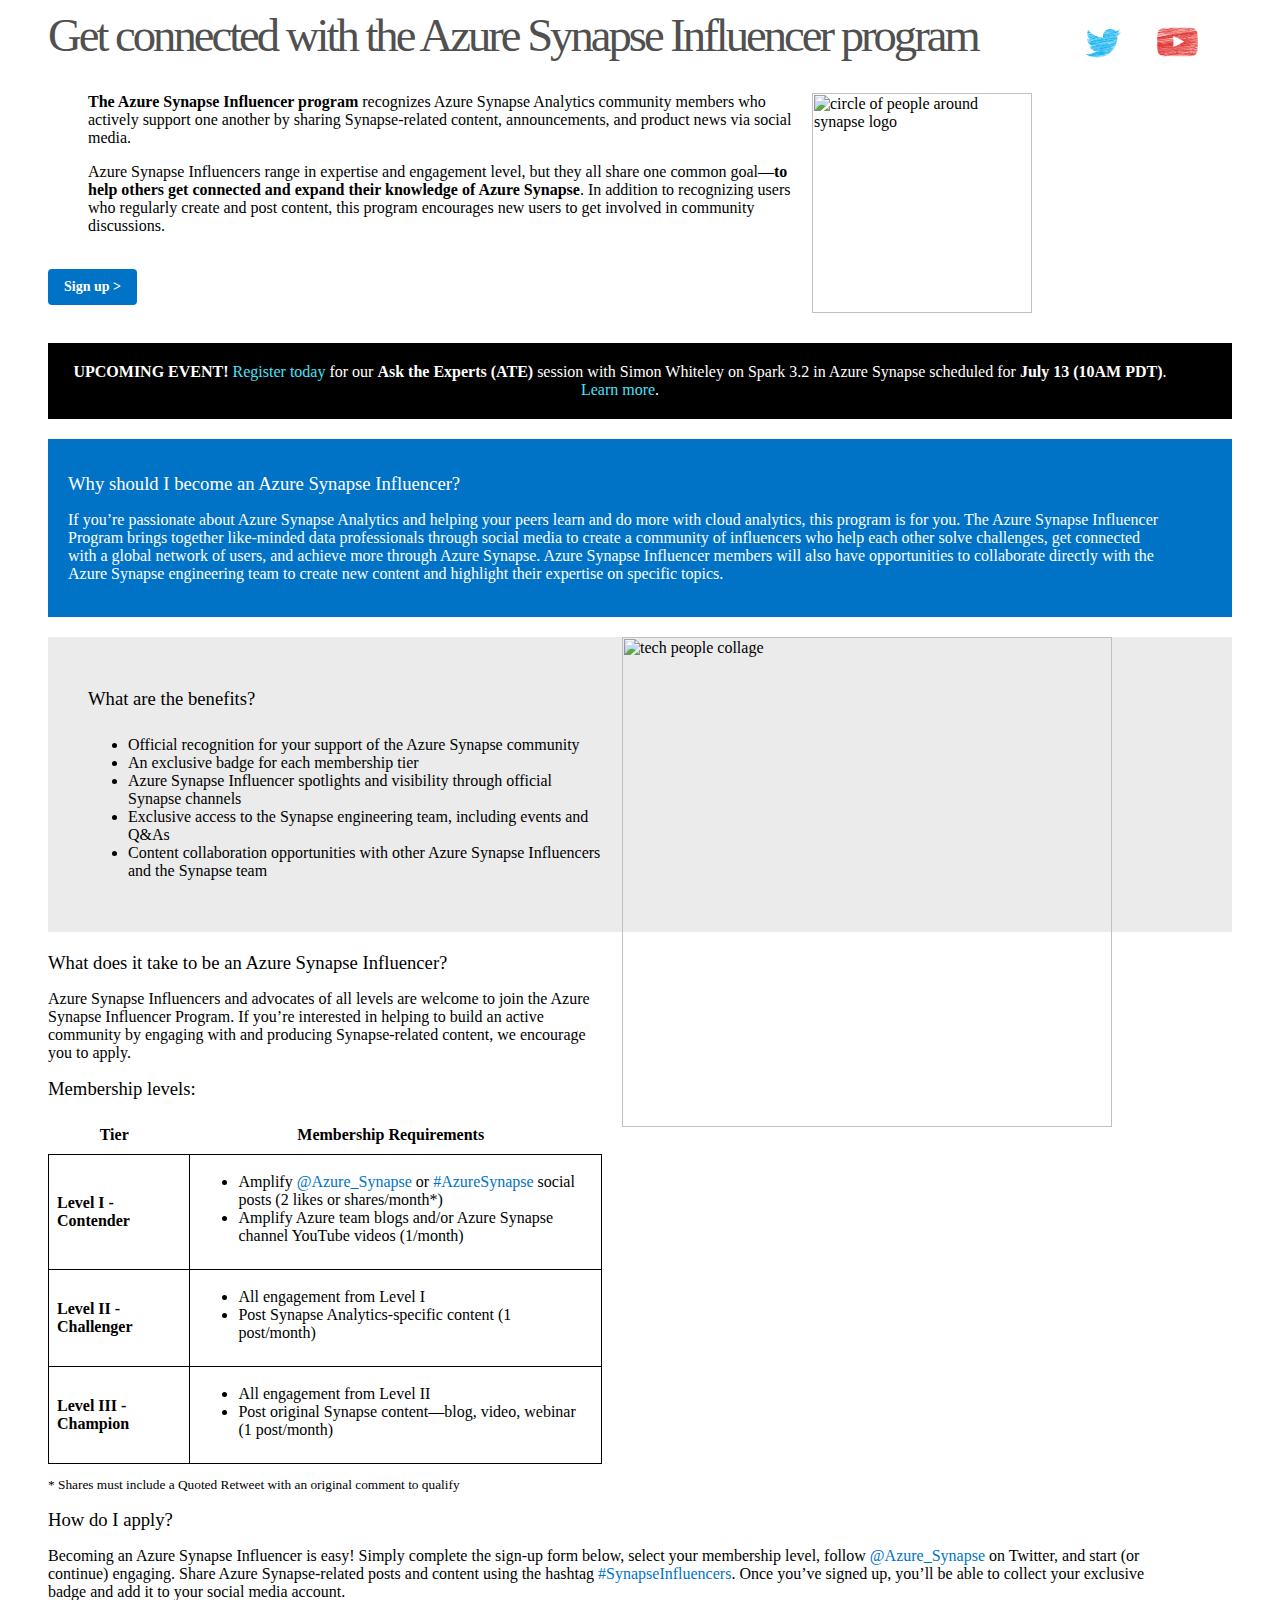
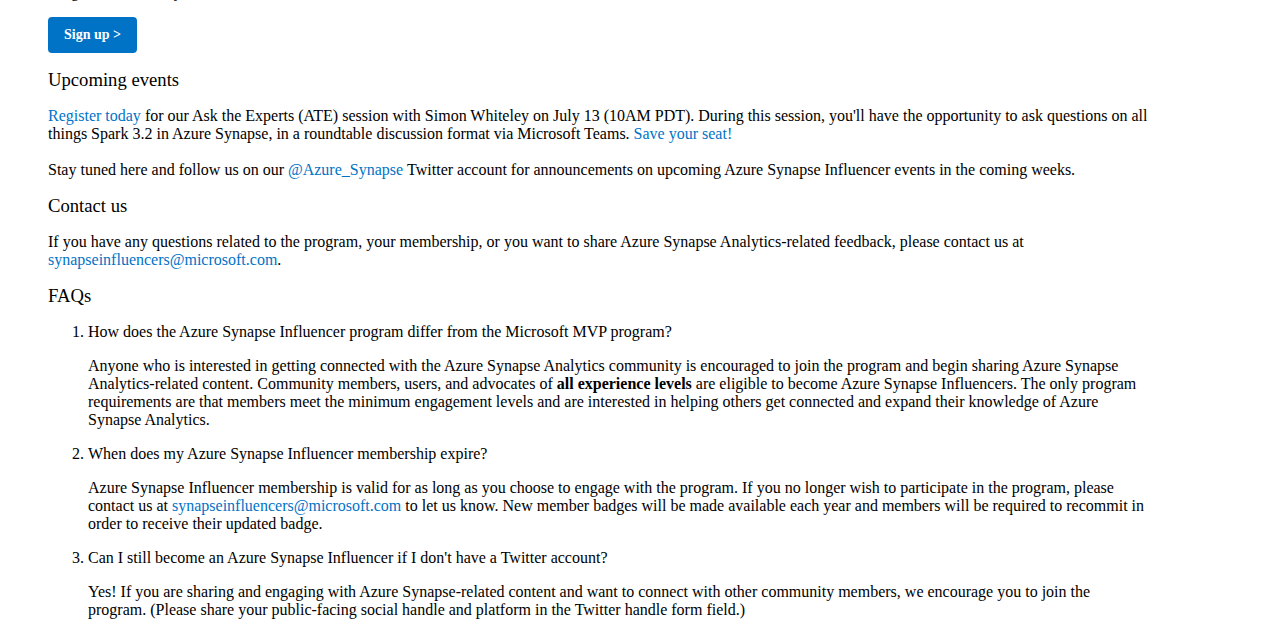
==== influencers/index.html @ 415de8c4 "Update ATE event details" ====
﻿<html>

<head>
	<link rel="stylesheet" href="styles.css">
	
	<title>Azure Synapse Influencer program</title>
	
	<link href="//azurecomcdn.azureedge.net/cvt-07674b1f2919b87972c18d64ae47d472769c7a54f386b9e3f21e0ee411006986/images/icon/favicon.ico" rel="icon" type="image/x-icon" />
</head>

<body>
<div class="social-media-icons"><a href="https://twitter.com/Azure_Synapse" target="_blank"><img src="images/twitter_100x100.png" height="70px" width="70px" alt="Follow @Azure_Synapse on Twitter"/></a> <a href="https://aka.ms/SynapseYouTube" target="_blank"><img src="images/youtube_100x100.png" height="70px" width="70px" alt="Subscribe to Azure Synapse YouTube channel"/></a></div>
<div><h1 text-align:center> Get connected with the Azure Synapse Influencer program</h1></div>

<div>
	<div>
	<div>
	  <div style="float: right"> 
	    <img src="images/people_logo.png" alt="circle of people around synapse logo" width="220"/>
	  </div>
	  <div class="column-p">
	    <p>
          <b>The Azure Synapse Influencer program</b> recognizes Azure Synapse Analytics community members who actively support one another by sharing Synapse-related content, announcements, and product news via social media. 
	    </p>
	    <p>
	      Azure Synapse Influencers range in expertise and engagement level, but they all share one common goal—<b>to help others get connected and expand their knowledge of Azure Synapse</b>. In addition to recognizing users who regularly create and post content, this program encourages new users to get involved in community discussions. 
	    </p>
	  </div>
  </div><br>
  <a href="https://forms.microsoft.com/r/ZJ2yY5MMRJ" class="button white-text" target="_blank">Sign up ></a>
  <br><br>
  <div class="announcement">
	<p>
		<b>UPCOMING EVENT!</b> <a href="https://forms.microsoft.com/r/yFA6fhXGMm" class="announcement-highlight">Register today</a> for our <b>Ask the Experts (ATE)</b> session with Simon Whiteley on Spark 3.2 in Azure Synapse</b> scheduled for <b>July 13 (10AM PDT)</b>. <a href="#events" class="announcement-highlight">Learn more</a>.
	</p></div>
	<div class="blue-section"><br>
	<h2> Why should I become an Azure Synapse Influencer?</h2>
	<p>
	  If you’re passionate about Azure Synapse Analytics and helping your peers learn and do more with cloud analytics, this program is for you. The Azure Synapse Influencer Program brings together like-minded data professionals through social media to create a community of influencers who help each other solve challenges, get connected with a global network of users, and achieve more through Azure Synapse. Azure Synapse Influencer members will also have opportunities to collaborate directly with the Azure Synapse engineering team to create new content and highlight their expertise on specific topics.  
	</p>
	<br>
	</div>
	<div class="gray-section">
	<div style="float: right"> 
	    <img src="images/tech_people.jpg" alt="tech people collage" width="490"/>
	</div>
	<div><br><br>
	  <h2>What are the benefits?</h2>
	  <ul>
	    <li>Official recognition for your support of the Azure Synapse community</li>
	    <li>An exclusive badge for each membership tier</li>
	    <li>Azure Synapse Influencer spotlights and visibility through official Synapse channels</li>
	    <li>Exclusive access to the Synapse engineering team, including events and Q&As</li>
	    <li>Content collaboration opportunities with other Azure Synapse Influencers and the Synapse team </li>
	  </ul>
	  <br><br>
	</div>
	</div>
	<h2>What does it take to be an Azure Synapse Influencer?</h2>
	<p>
	Azure Synapse Influencers and advocates of all levels are welcome to join the Azure Synapse Influencer Program. If you’re interested in helping to build an active community by engaging with and producing Synapse-related content, we encourage you to apply. 
	</p>
	<h2>Membership levels:</h2>
	<table>
	  <tr>
		<th>Tier</th>
		<th>Membership Requirements</th>
	  </tr>
	  <tr>
		<td style="font-weight: 600;">Level I - Contender</td>
		<td><ul>
		  <li>Amplify <a href="https://twitter.com/Azure_Synapse/" target="_blank">@Azure_Synapse </a> or <a href="https://twitter.com/search?q=%23AzureSynapse&src=typed_query&f=live" target="_blank">#AzureSynapse</a> social posts (2 likes or shares/month*)</li>
		  <li>Amplify Azure team blogs and/or Azure Synapse channel YouTube videos (1/month)</li>
		</ul></td>
	  </tr>
	  <tr>
		<td style="font-weight: 600;">Level II - Challenger</td>
		<td><ul>
		  <li>All engagement from Level I</li>
		  <li>Post Synapse Analytics-specific content (1 post/month)</li>
		</ul></td>
	  </tr>
	  <tr>
		<td style="font-weight: 600;">Level III - Champion</td>
		<td><ul>
		  <li>All engagement from Level II</li>
		  <li>Post original Synapse content—blog, video, webinar (1 post/month)</li>
		</ul></td>
	  </tr>
  </table>
  <p class="asterisk">
    * Shares must include a Quoted Retweet with an original comment to qualify 
  </p>
  <h2>How do I apply?</h2>
  <p>
  Becoming an Azure Synapse Influencer is easy! Simply complete the sign-up form below, select your membership level, follow <a href="https://twitter.com/Azure_Synapse/" target="_blank">@Azure_Synapse </a> on Twitter, and start (or continue) engaging. Share Azure Synapse-related posts and content using the hashtag <a href="https://twitter.com/search?q=%23synapseinfluencers&f=live" target="_blank">#SynapseInfluencers</a>. Once you’ve signed up, you’ll be able to collect your exclusive badge and add it to your social media account. 
  </p>

    <p><a href="https://forms.microsoft.com/r/ZJ2yY5MMRJ" class="button white-text" target="_blank">Sign up ></a></p>
<a name="events"></a>
  <h2>Upcoming events</h2>
  <p>
  <a href="https://forms.microsoft.com/r/yFA6fhXGMm" target="_blank">Register today</a> for our Ask the Experts (ATE) session with Simon Whiteley on July 13 (10AM PDT). During this session, you'll have the opportunity to ask questions on all things Spark 3.2 in Azure Synapse, in a roundtable discussion format via Microsoft Teams. <a href="https://forms.microsoft.com/r/yFA6fhXGMm" target="_blank">Save your seat!</a>
  <br><br>Stay tuned here and follow us on our <a href="https://twitter.com/Azure_Synapse/" target="_blank">@Azure_Synapse </a> Twitter account for announcements on upcoming Azure Synapse Influencer events in the coming weeks. 
		</p>

  <h2>Contact us</h2>
  <p>
    If you have any questions related to the program, your membership, or you want to share Azure Synapse Analytics-related feedback, please contact us at <a href="mailto:synapseinfluencers@microsoft.com">synapseinfluencers@microsoft.com</a>.  
  </p>
  
  <h2>FAQs</h2>
  <ol>
    <li>
      <h3>How does the Azure Synapse Influencer program differ from the Microsoft MVP program?</h3>
      Anyone who is interested in getting connected with the Azure Synapse Analytics community is encouraged to join the program and begin sharing Azure Synapse Analytics-related content. Community members, users, and advocates of <b>all experience levels</b> are eligible to become Azure Synapse Influencers. The only program requirements are that members meet the minimum engagement levels and are interested in helping others get connected and expand their knowledge of Azure Synapse Analytics.  
    </li>
    <li>
      <h3>When does my Azure Synapse Influencer membership expire? </h3>
      Azure Synapse Influencer membership is valid for as long as you choose to engage with the program. If you no longer wish to participate in the program, please contact us at <a href="mailto:synapseinfluencers@microsoft.com">synapseinfluencers@microsoft.com</a> to let us know. New member badges will be made available each year and members will be required to recommit in order to receive their updated badge.  
    </li>
    <li>
      <h3>Can I still become an Azure Synapse Influencer if I don't have a Twitter account?</h3>
      Yes! If you are sharing and engaging with Azure Synapse-related content and want to connect with other community members, we encourage you to join the program. (Please share your public-facing social handle and platform in the Twitter handle form field.)
    </li>
    </ol>
</div>
</body>

</html>
---- influencers/styles.css ----
﻿body {
    font-family: "Segoe UI", "Lucida Grande";

}

div {
	padding-left: 20px;
    padding-right: 60px;
}

div.col1 { 
	float: right; 
	
}

div.col2 { 
	float: left; 
}

h1 {
	padding-left: 20px;
    padding-right: 40px;
	font-weight: bold;
    font-family: "Segoe UI Semibold", "Lucida Grande";
    font-weight: normal;
    font-size: 35pt;
    letter-spacing: -3px;
    color: #505050;
}

h2 {
	font-weight: bold;
    font-family: "Segoe UI Semibold", "Lucida Grande";
    font-weight: lighter;
    font-size: 14pt;
}

h3 {
	font-weight: bold;
    font-family: "Segoe UI Semibold", "Lucida Grande";
    font-weight: lighter;
    font-size: 12pt;
}

a {
    font-family: "Segoe UI Semibold", "Lucida Grande";
    text-decoration: none;
    color:rgb(0, 115, 198);
}

a:hover {
    font-family: "Segoe UI Semibold", "Lucida Grande";
    text-decoration: underline;
}

.white-text{
	color: white;
}

.black-text {
	color: black;
}
table {
  border-collapse: collapse;
  vertical-align: middle;
}

th, td {
  padding-top: 10px;
  padding-bottom: 10px;
  padding-left: 30px;
  padding-right: 40px;
}

td {
	border: 1px solid black;
	padding: 8px;
    padding-right: 20px;
}
th {
	vertical-align: middle;
}

th li {
	display: inline-block;
	padding: 10px
}

ul {
    padding-top: 10px;
}

.button {		
	background-color: rgb(0, 115, 198);
    border-radius: 4px;
    color: white important!;
    display: inline-block;
    font-size: 14px;
    font-weight: 600;
    padding: 10px 16px;
}

.gray-section {
	text-align:left;
    background:#ebebeb;
    margin-bottom: 20px;
	/* margin-left: 10px; */
    width: 100%;
    min-height: 264px;
}
.blue-section {
	text-align:left;
    background:rgb(0, 115, 198);
    margin-bottom: 20px;
    width: 100%;
    /* height: 200; */
	color: white;
}

.colum-p {
	display: inline-block;
	   word-wrap: break-word;
   width: 100px;
}

.asterisk {
    font-size: 10pt;
    font-weight: 500;
}

.announcement {
    width: 100%;
    background: #000000;
    color: #ffffff;
    margin-bottom: 20px;
}

.announcement p {
    width: 100%;
    margin-top: 20px;
    margin-bottom: 20px;
    padding-top: 20px;
    padding-bottom: 20px;
    text-align: center;
    vertical-align: middle;
}

.announcement-highlight {
    color: #4ce0fa;
}

.blink {
    animation: animate 1.5s linear infinite
}

@keyframes animate {
    0% {
        opacity: 0.3;
    }

    50% {
        opacity: 1;
    }

    100% {
        opacity: 0.3;
    }
}

.social-media-icons {
    float: right; 
  }
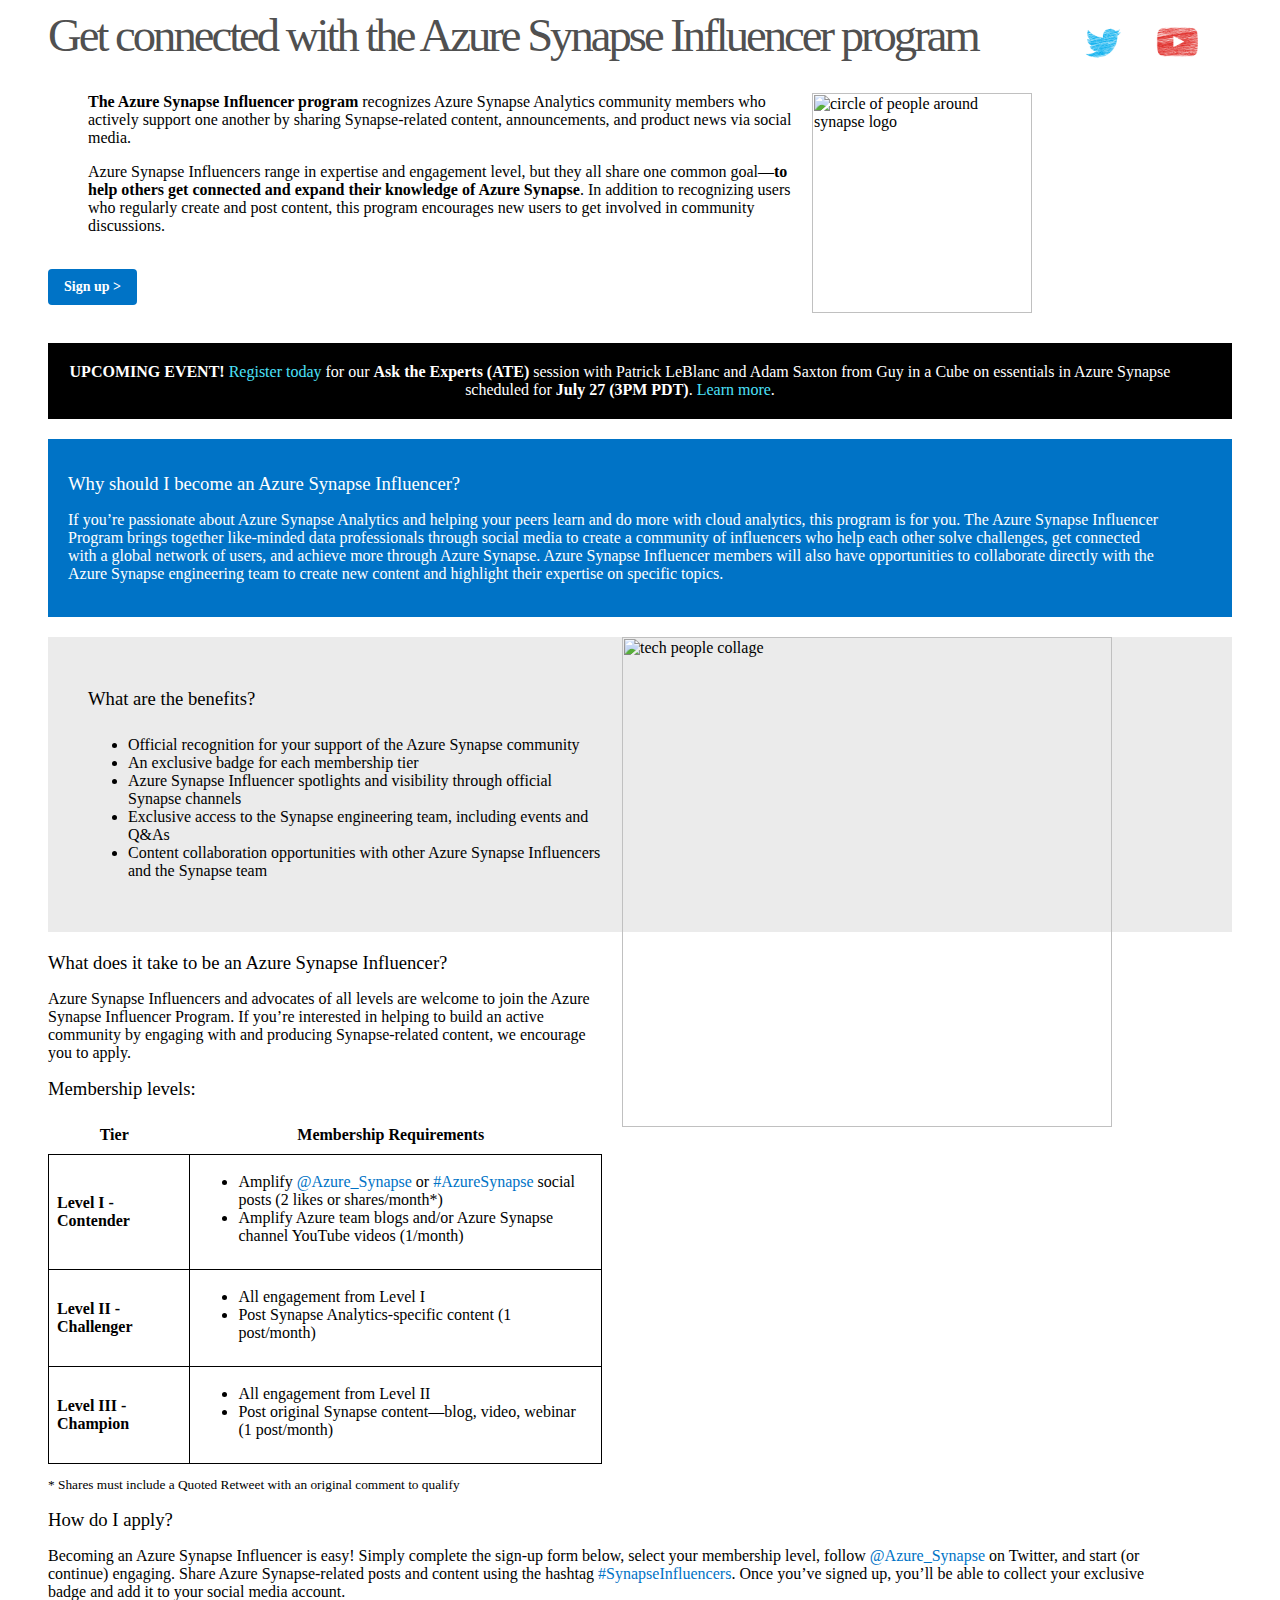
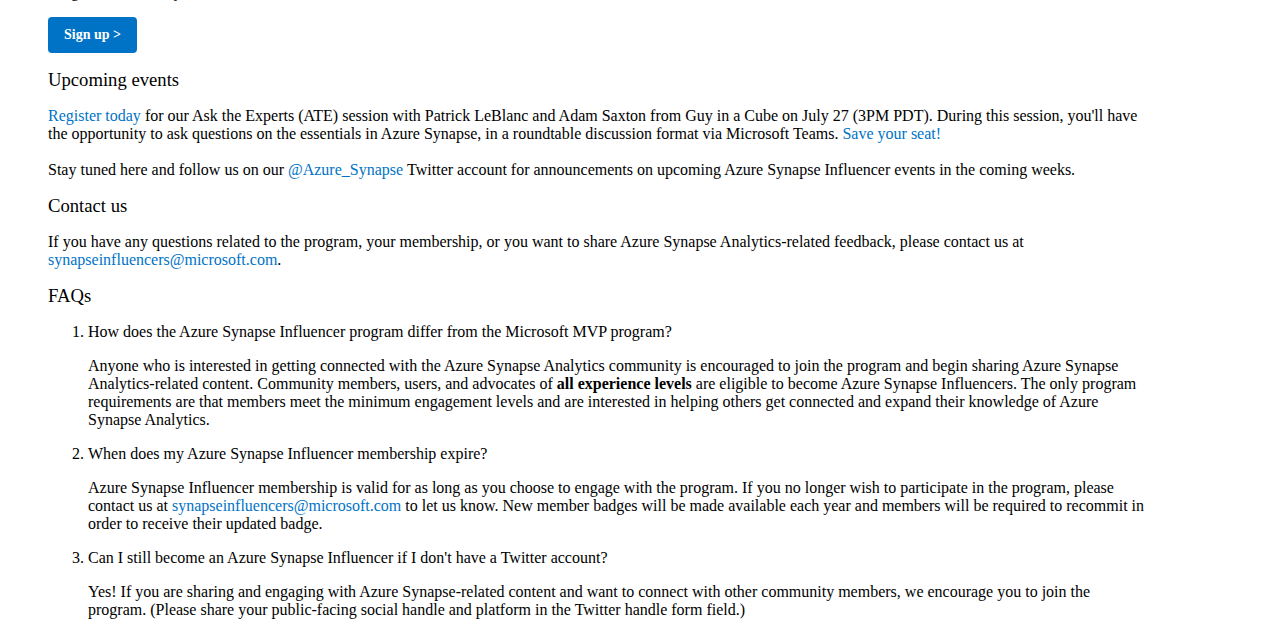
==== commit 36347869: "Update ATE Session" ====
--- a/influencers/index.html
+++ b/influencers/index.html
@@ -31,7 +31,7 @@
   <br><br>
   <div class="announcement">
 	<p>
-		<b>UPCOMING EVENT!</b> <a href="https://forms.microsoft.com/r/yFA6fhXGMm" class="announcement-highlight">Register today</a> for our <b>Ask the Experts (ATE)</b> session with Simon Whiteley on Spark 3.2 in Azure Synapse</b> scheduled for <b>July 13 (10AM PDT)</b>. <a href="#events" class="announcement-highlight">Learn more</a>.
+		<b>UPCOMING EVENT!</b> <a href="https://forms.microsoft.com/r/8sXJeQE14C" class="announcement-highlight">Register today</a> for our <b>Ask the Experts (ATE)</b> session with Patrick LeBlanc and Adam Saxton from Guy in a Cube on essentials in Azure Synapse</b> scheduled for <b>July 27 (3PM PDT)</b>. <a href="#events" class="announcement-highlight">Learn more</a>.
 	</p></div>
 	<div class="blue-section"><br>
 	<h2> Why should I become an Azure Synapse Influencer?</h2>
@@ -100,7 +100,7 @@
 <a name="events"></a>
   <h2>Upcoming events</h2>
   <p>
-  <a href="https://forms.microsoft.com/r/yFA6fhXGMm" target="_blank">Register today</a> for our Ask the Experts (ATE) session with Simon Whiteley on July 13 (10AM PDT). During this session, you'll have the opportunity to ask questions on all things Spark 3.2 in Azure Synapse, in a roundtable discussion format via Microsoft Teams. <a href="https://forms.microsoft.com/r/yFA6fhXGMm" target="_blank">Save your seat!</a>
+  <a href="https://forms.microsoft.com/r/8sXJeQE14C" target="_blank">Register today</a> for our Ask the Experts (ATE) session with Patrick LeBlanc and Adam Saxton from Guy in a Cube on July 27 (3PM PDT). During this session, you'll have the opportunity to ask questions on the essentials in Azure Synapse, in a roundtable discussion format via Microsoft Teams. <a href="https://forms.microsoft.com/r/8sXJeQE14C" target="_blank">Save your seat!</a>
   <br><br>Stay tuned here and follow us on our <a href="https://twitter.com/Azure_Synapse/" target="_blank">@Azure_Synapse </a> Twitter account for announcements on upcoming Azure Synapse Influencer events in the coming weeks. 
 		</p>
 
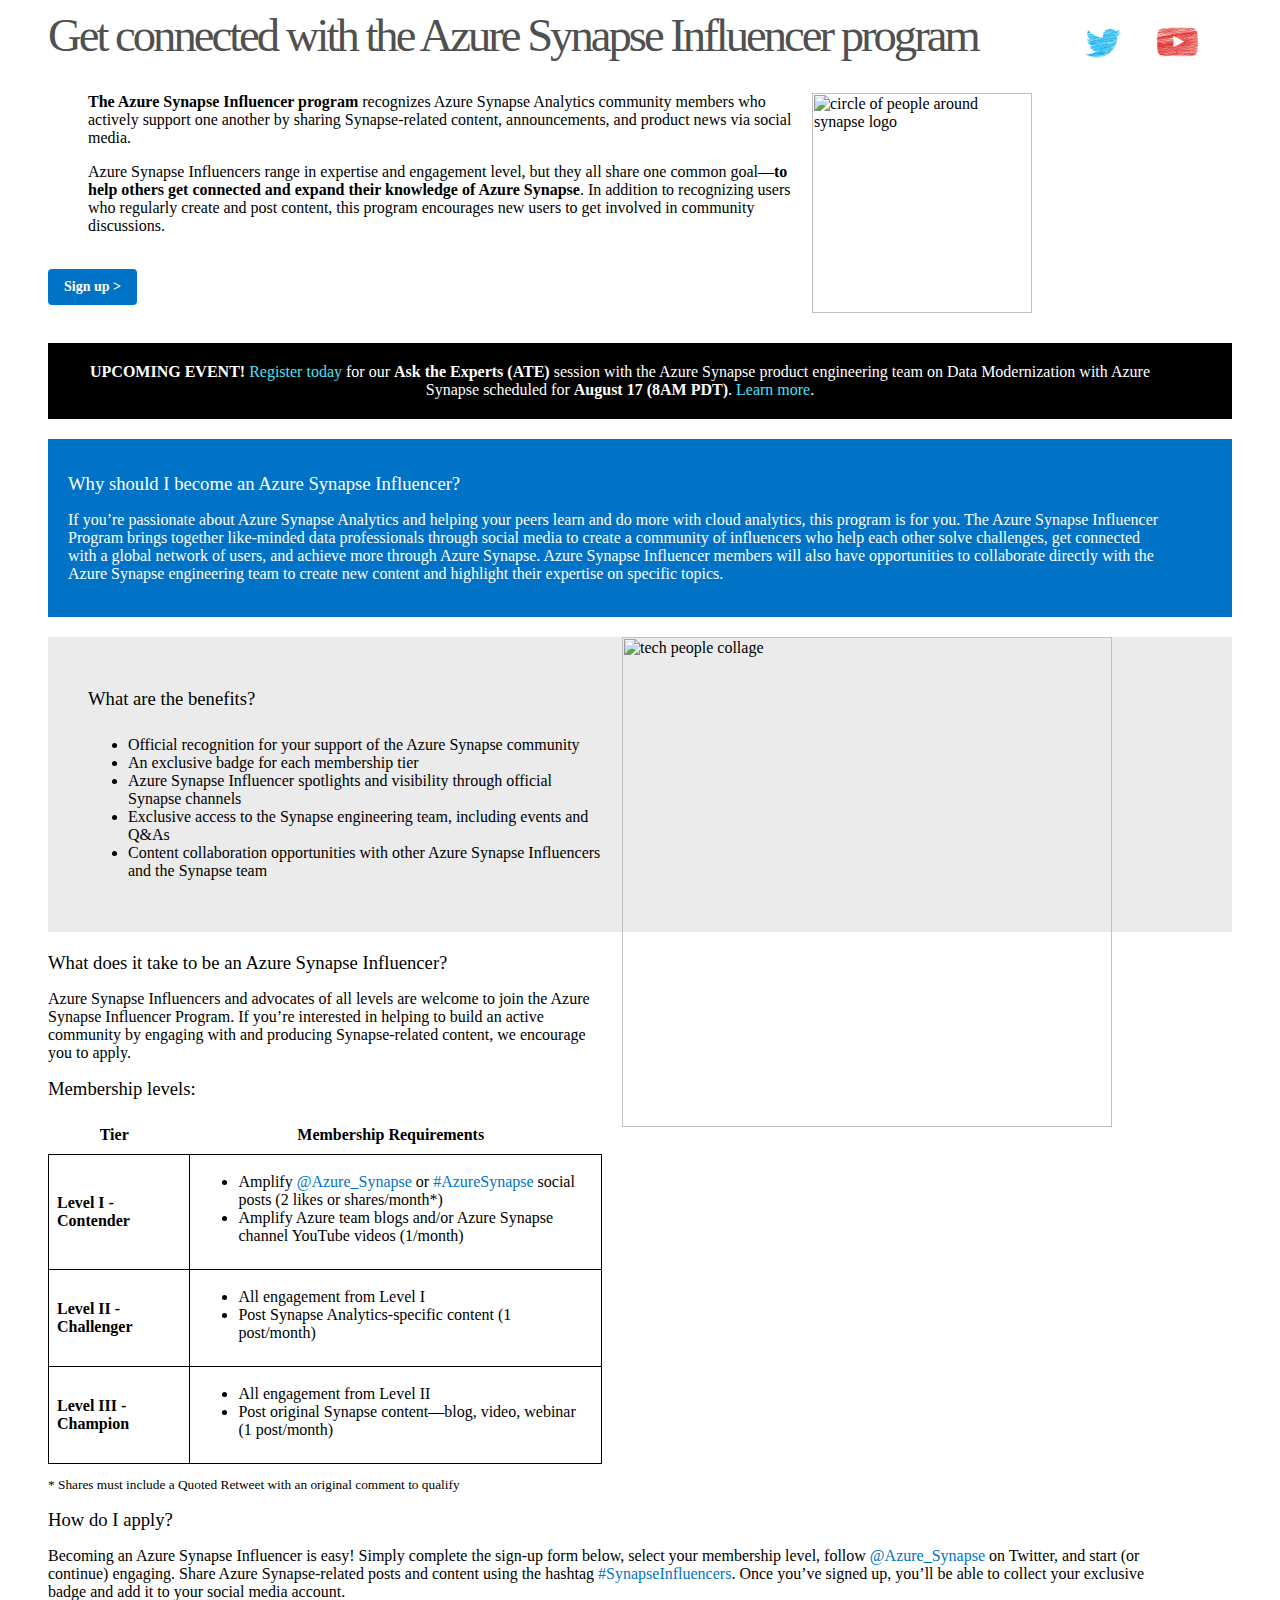
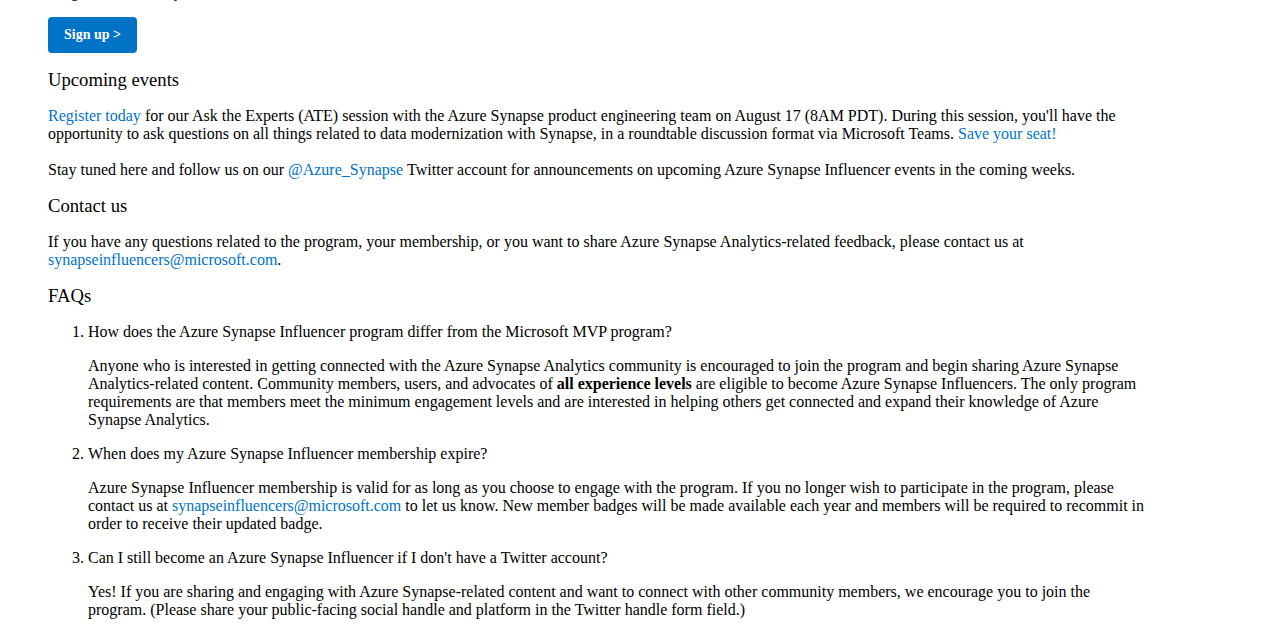
==== commit a7192f5a: "Update index.html" ====
--- a/influencers/index.html
+++ b/influencers/index.html
@@ -31,7 +31,7 @@
   <br><br>
   <div class="announcement">
 	<p>
-		<b>UPCOMING EVENT!</b> <a href="https://forms.microsoft.com/r/8sXJeQE14C" class="announcement-highlight">Register today</a> for our <b>Ask the Experts (ATE)</b> session with Patrick LeBlanc and Adam Saxton from Guy in a Cube on essentials in Azure Synapse</b> scheduled for <b>July 27 (3PM PDT)</b>. <a href="#events" class="announcement-highlight">Learn more</a>.
+		<b>UPCOMING EVENT!</b> <a href="https://forms.microsoft.com/r/UDZ6FSXNZV" class="announcement-highlight">Register today</a> for our <b>Ask the Experts (ATE)</b> session with the Azure Synapse product engineering team on Data Modernization with Azure Synapse</b> scheduled for <b>August 17 (8AM PDT)</b>. <a href="#events" class="announcement-highlight">Learn more</a>.
 	</p></div>
 	<div class="blue-section"><br>
 	<h2> Why should I become an Azure Synapse Influencer?</h2>
@@ -100,7 +100,7 @@
 <a name="events"></a>
   <h2>Upcoming events</h2>
   <p>
-  <a href="https://forms.microsoft.com/r/8sXJeQE14C" target="_blank">Register today</a> for our Ask the Experts (ATE) session with Patrick LeBlanc and Adam Saxton from Guy in a Cube on July 27 (3PM PDT). During this session, you'll have the opportunity to ask questions on the essentials in Azure Synapse, in a roundtable discussion format via Microsoft Teams. <a href="https://forms.microsoft.com/r/8sXJeQE14C" target="_blank">Save your seat!</a>
+  <a href="https://forms.microsoft.com/r/UDZ6FSXNZV" target="_blank">Register today</a> for our Ask the Experts (ATE) session with the Azure Synapse product engineering team on August 17 (8AM PDT). During this session, you'll have the opportunity to ask questions on all things related to data modernization with Synapse, in a roundtable discussion format via Microsoft Teams. <a href="https://forms.microsoft.com/r/UDZ6FSXNZV" target="_blank">Save your seat!</a>
   <br><br>Stay tuned here and follow us on our <a href="https://twitter.com/Azure_Synapse/" target="_blank">@Azure_Synapse </a> Twitter account for announcements on upcoming Azure Synapse Influencer events in the coming weeks. 
 		</p>
 
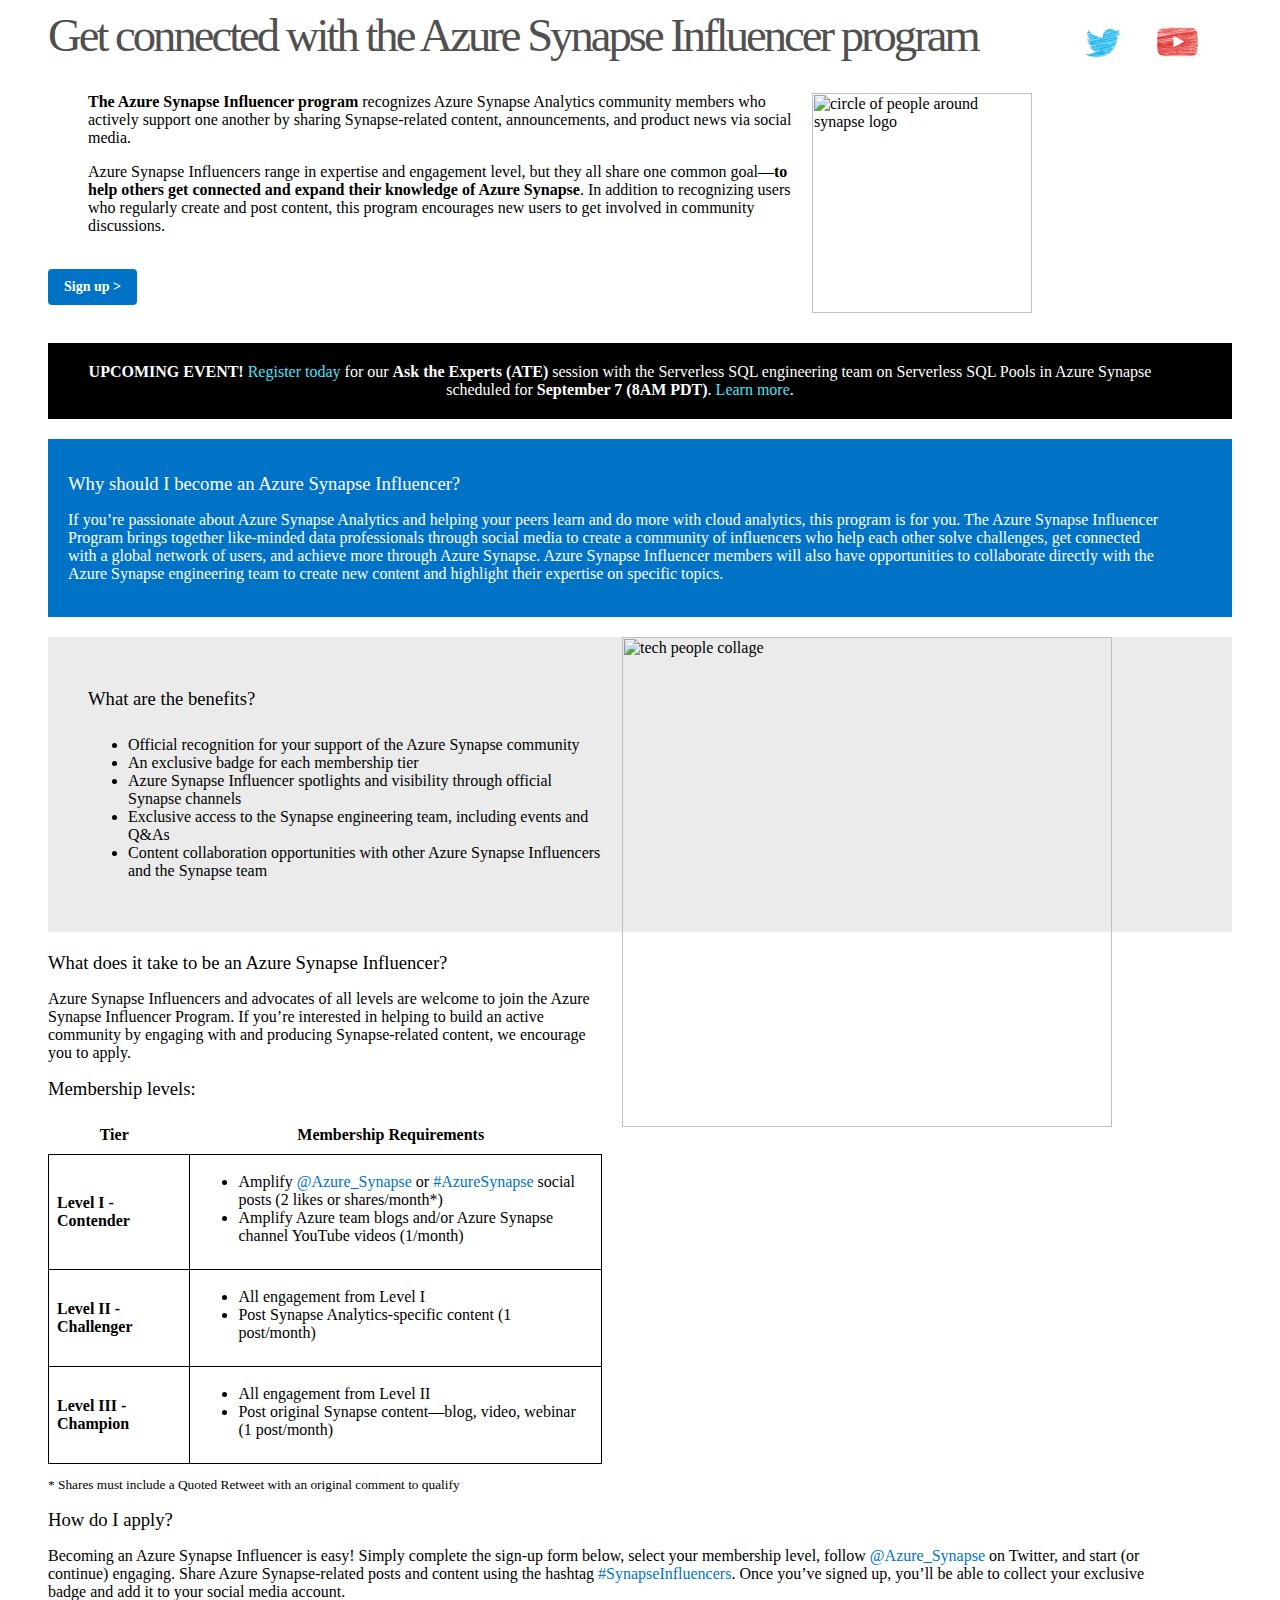
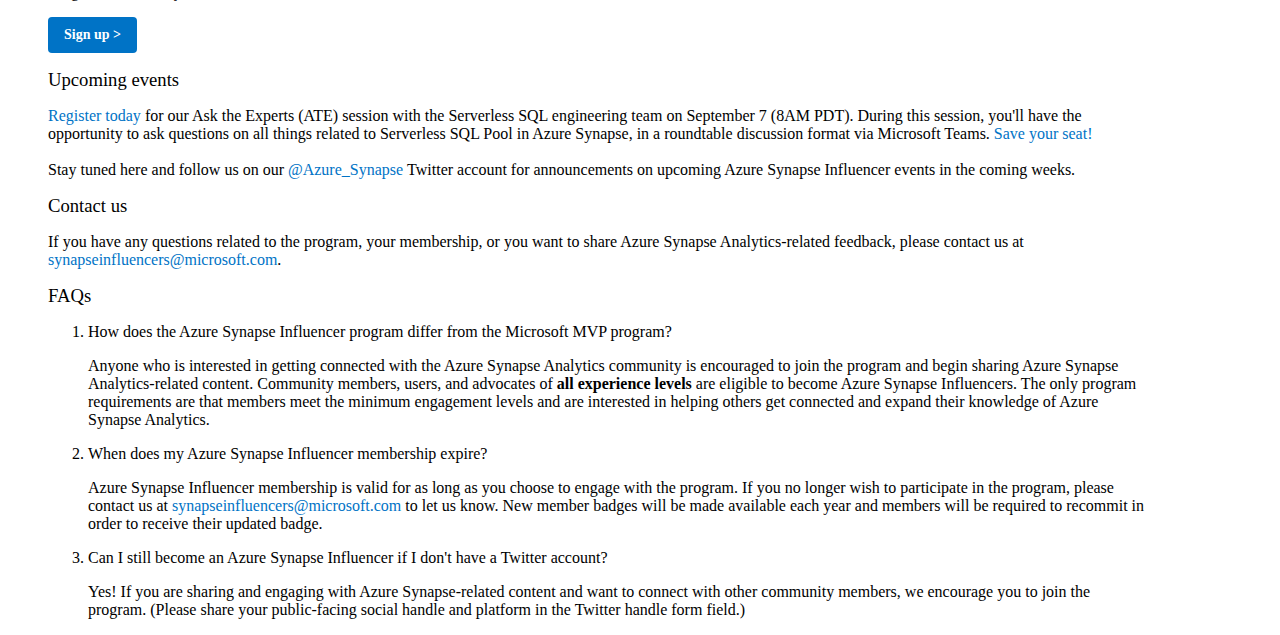
==== commit d1a3938c: "Update index.html" ====
--- a/influencers/index.html
+++ b/influencers/index.html
@@ -31,7 +31,7 @@
   <br><br>
   <div class="announcement">
 	<p>
-		<b>UPCOMING EVENT!</b> <a href="https://forms.microsoft.com/r/UDZ6FSXNZV" class="announcement-highlight">Register today</a> for our <b>Ask the Experts (ATE)</b> session with the Azure Synapse product engineering team on Data Modernization with Azure Synapse</b> scheduled for <b>August 17 (8AM PDT)</b>. <a href="#events" class="announcement-highlight">Learn more</a>.
+		<b>UPCOMING EVENT!</b> <a href="https://forms.microsoft.com/r/jcsLRpLjS1" class="announcement-highlight">Register today</a> for our <b>Ask the Experts (ATE)</b> session with the Serverless SQL engineering team on Serverless SQL Pools in Azure Synapse</b> scheduled for <b>September 7 (8AM PDT)</b>. <a href="#events" class="announcement-highlight">Learn more</a>.
 	</p></div>
 	<div class="blue-section"><br>
 	<h2> Why should I become an Azure Synapse Influencer?</h2>
@@ -98,13 +98,11 @@
 
     <p><a href="https://forms.microsoft.com/r/ZJ2yY5MMRJ" class="button white-text" target="_blank">Sign up ></a></p>
 <a name="events"></a>
-  <h2>Upcoming events</h2>
-  <p>
-  <a href="https://forms.microsoft.com/r/UDZ6FSXNZV" target="_blank">Register today</a> for our Ask the Experts (ATE) session with the Azure Synapse product engineering team on August 17 (8AM PDT). During this session, you'll have the opportunity to ask questions on all things related to data modernization with Synapse, in a roundtable discussion format via Microsoft Teams. <a href="https://forms.microsoft.com/r/UDZ6FSXNZV" target="_blank">Save your seat!</a>
-  <br><br>Stay tuned here and follow us on our <a href="https://twitter.com/Azure_Synapse/" target="_blank">@Azure_Synapse </a> Twitter account for announcements on upcoming Azure Synapse Influencer events in the coming weeks. 
-		</p>
-
-  <h2>Contact us</h2>
+<h2>Upcoming events</h2>  <p>
+ <a href="https://forms.microsoft.com/r/jcsLRpLjS1" target="_blank">Register today</a> for our Ask the Experts (ATE) session with the Serverless SQL engineering team on September 7 (8AM PDT). During this session, you'll have the opportunity to ask questions on all things related to Serverless SQL Pool in Azure Synapse, in a roundtable discussion format via Microsoft Teams. <a href="https://forms.microsoft.com/r/jcsLRpLjS1" target="_blank">Save your seat!</a>
+ <br><br>Stay tuned here and follow us on our <a href="https://twitter.com/Azure_Synapse/" target="_blank">@Azure_Synapse </a> Twitter account for announcements on upcoming Azure Synapse Influencer events in the coming weeks.</p>
+  
+<h2>Contact us</h2>
   <p>
     If you have any questions related to the program, your membership, or you want to share Azure Synapse Analytics-related feedback, please contact us at <a href="mailto:synapseinfluencers@microsoft.com">synapseinfluencers@microsoft.com</a>.  
   </p>
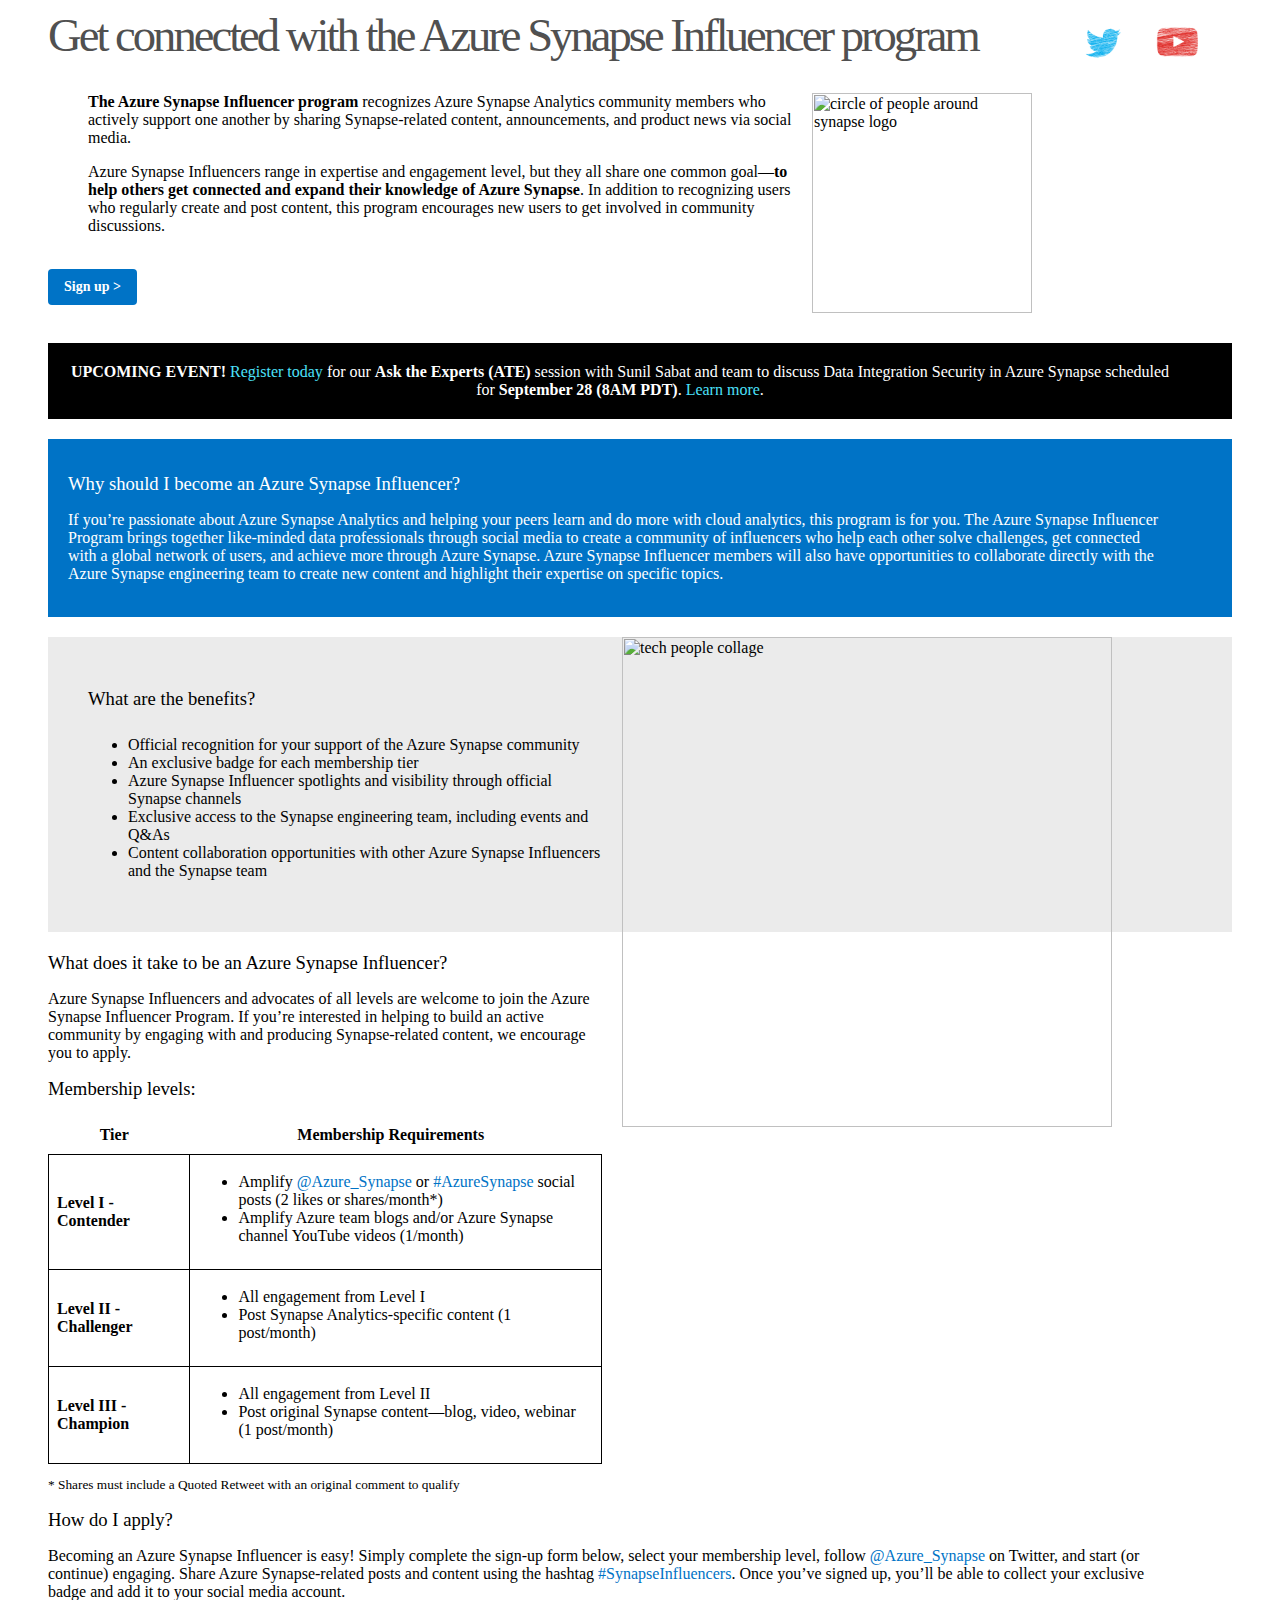
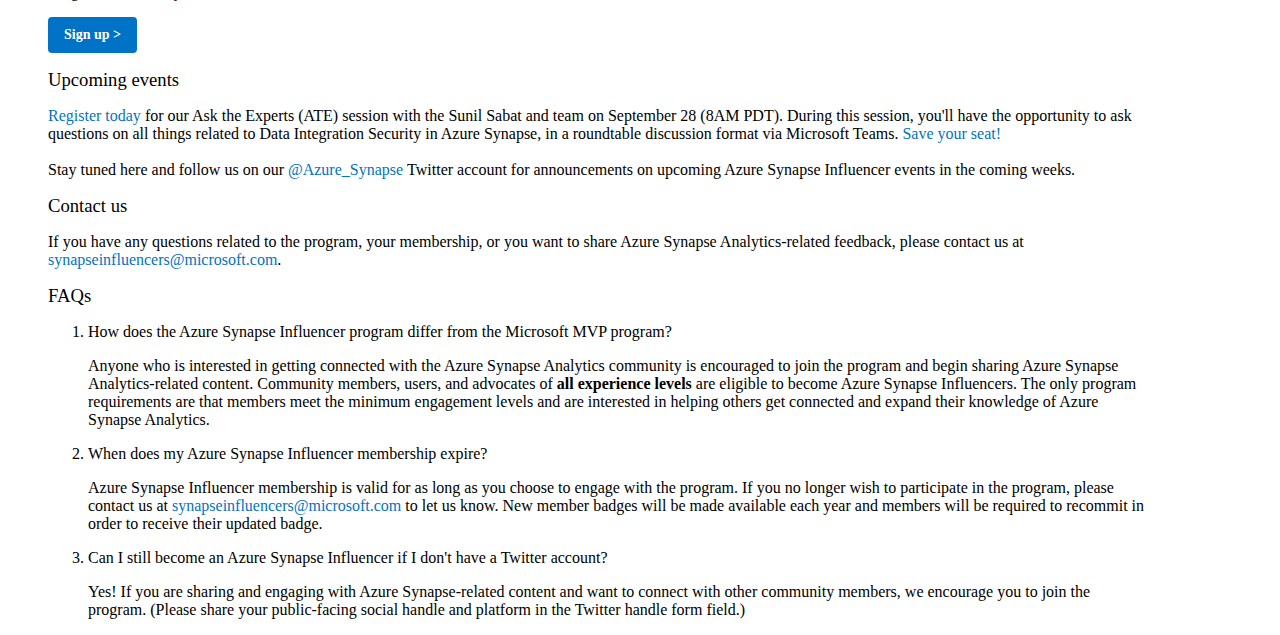
==== commit 5aff2247: "Updated ATE session info" ====
--- a/influencers/index.html
+++ b/influencers/index.html
@@ -31,7 +31,7 @@
   <br><br>
   <div class="announcement">
 	<p>
-		<b>UPCOMING EVENT!</b> <a href="https://forms.microsoft.com/r/jcsLRpLjS1" class="announcement-highlight">Register today</a> for our <b>Ask the Experts (ATE)</b> session with the Serverless SQL engineering team on Serverless SQL Pools in Azure Synapse</b> scheduled for <b>September 7 (8AM PDT)</b>. <a href="#events" class="announcement-highlight">Learn more</a>.
+	<b>UPCOMING EVENT!</b> <a href="https://forms.microsoft.com/r/g4EXJaKRRX" class="announcement-highlight">Register today</a> for our <b>Ask the Experts (ATE)</b> session with Sunil Sabat and team to discuss Data Integration Security in Azure Synapse</b> scheduled for <b>September 28 (8AM PDT)</b>. <a href="#events" class="announcement-highlight">Learn more</a>.
 	</p></div>
 	<div class="blue-section"><br>
 	<h2> Why should I become an Azure Synapse Influencer?</h2>
@@ -99,8 +99,8 @@
     <p><a href="https://forms.microsoft.com/r/ZJ2yY5MMRJ" class="button white-text" target="_blank">Sign up ></a></p>
 <a name="events"></a>
 <h2>Upcoming events</h2>  <p>
- <a href="https://forms.microsoft.com/r/jcsLRpLjS1" target="_blank">Register today</a> for our Ask the Experts (ATE) session with the Serverless SQL engineering team on September 7 (8AM PDT). During this session, you'll have the opportunity to ask questions on all things related to Serverless SQL Pool in Azure Synapse, in a roundtable discussion format via Microsoft Teams. <a href="https://forms.microsoft.com/r/jcsLRpLjS1" target="_blank">Save your seat!</a>
- <br><br>Stay tuned here and follow us on our <a href="https://twitter.com/Azure_Synapse/" target="_blank">@Azure_Synapse </a> Twitter account for announcements on upcoming Azure Synapse Influencer events in the coming weeks.</p>
+<a href="https://forms.microsoft.com/r/g4EXJaKRRX" target="_blank">Register today</a> for our Ask the Experts (ATE) session with the Sunil Sabat and team on September 28 (8AM PDT). During this session, you'll have the opportunity to ask questions on all things related to Data Integration Security in Azure Synapse, in a roundtable discussion format via Microsoft Teams. <a href="https://forms.microsoft.com/r/g4EXJaKRRX" target="_blank">Save your seat!</a> 
+<br><br>Stay tuned here and follow us on our <a href="https://twitter.com/Azure_Synapse/" target="_blank">@Azure_Synapse </a> Twitter account for announcements on upcoming Azure Synapse Influencer events in the coming weeks.</p>
   
 <h2>Contact us</h2>
   <p>
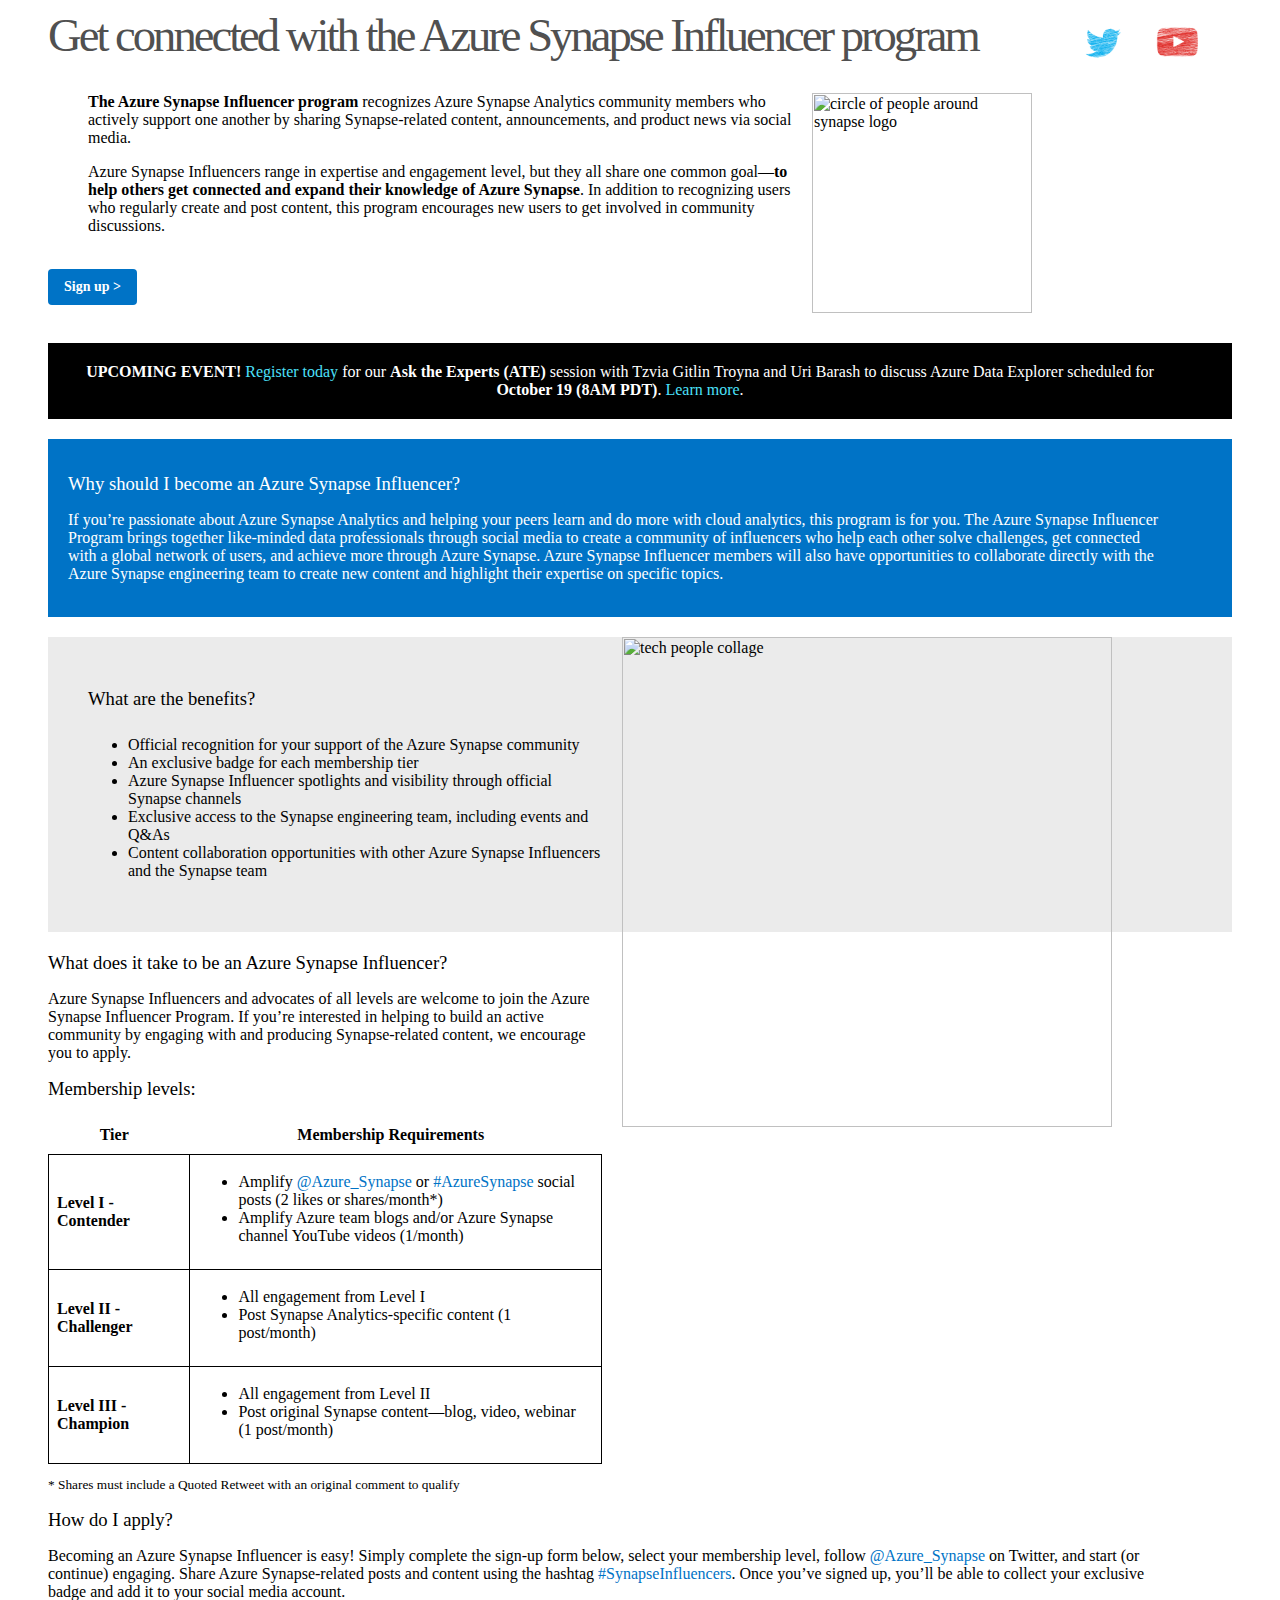
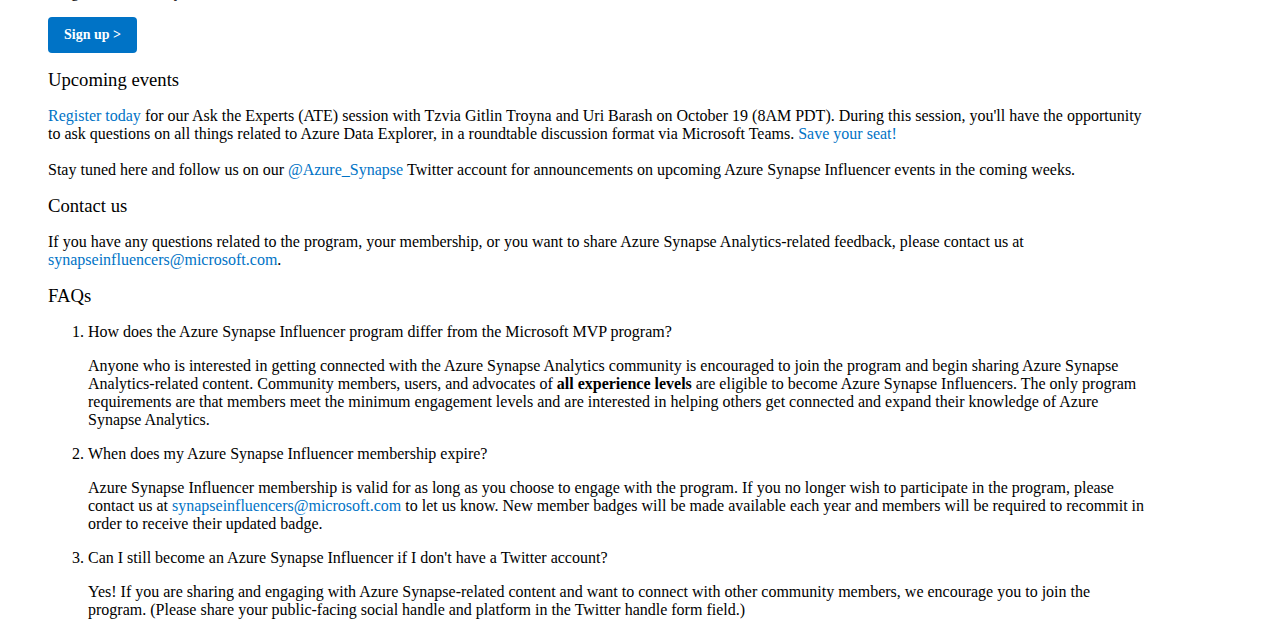
==== commit eb917dd9: "Updated ATE session info" ====
--- a/influencers/index.html
+++ b/influencers/index.html
@@ -31,7 +31,7 @@
   <br><br>
   <div class="announcement">
 	<p>
-	<b>UPCOMING EVENT!</b> <a href="https://forms.microsoft.com/r/g4EXJaKRRX" class="announcement-highlight">Register today</a> for our <b>Ask the Experts (ATE)</b> session with Sunil Sabat and team to discuss Data Integration Security in Azure Synapse</b> scheduled for <b>September 28 (8AM PDT)</b>. <a href="#events" class="announcement-highlight">Learn more</a>.
+	<b>UPCOMING EVENT!</b> <a href="https://forms.office.com/r/GQaetp4cqh" class="announcement-highlight">Register today</a> for our <b>Ask the Experts (ATE)</b> session with Tzvia Gitlin Troyna and Uri Barash to discuss Azure Data Explorer</b> scheduled for <b>October 19 (8AM PDT)</b>. <a href="#events" class="announcement-highlight">Learn more</a>.
 	</p></div>
 	<div class="blue-section"><br>
 	<h2> Why should I become an Azure Synapse Influencer?</h2>
@@ -99,7 +99,7 @@
     <p><a href="https://forms.microsoft.com/r/ZJ2yY5MMRJ" class="button white-text" target="_blank">Sign up ></a></p>
 <a name="events"></a>
 <h2>Upcoming events</h2>  <p>
-<a href="https://forms.microsoft.com/r/g4EXJaKRRX" target="_blank">Register today</a> for our Ask the Experts (ATE) session with the Sunil Sabat and team on September 28 (8AM PDT). During this session, you'll have the opportunity to ask questions on all things related to Data Integration Security in Azure Synapse, in a roundtable discussion format via Microsoft Teams. <a href="https://forms.microsoft.com/r/g4EXJaKRRX" target="_blank">Save your seat!</a> 
+<a href="https://forms.office.com/r/GQaetp4cqh" target="_blank">Register today</a> for our Ask the Experts (ATE) session with Tzvia Gitlin Troyna and Uri Barash on October 19 (8AM PDT). During this session, you'll have the opportunity to ask questions on all things related to Azure Data Explorer, in a roundtable discussion format via Microsoft Teams. <a href="https://forms.office.com/r/GQaetp4cqh" target="_blank">Save your seat!</a> 
 <br><br>Stay tuned here and follow us on our <a href="https://twitter.com/Azure_Synapse/" target="_blank">@Azure_Synapse </a> Twitter account for announcements on upcoming Azure Synapse Influencer events in the coming weeks.</p>
   
 <h2>Contact us</h2>
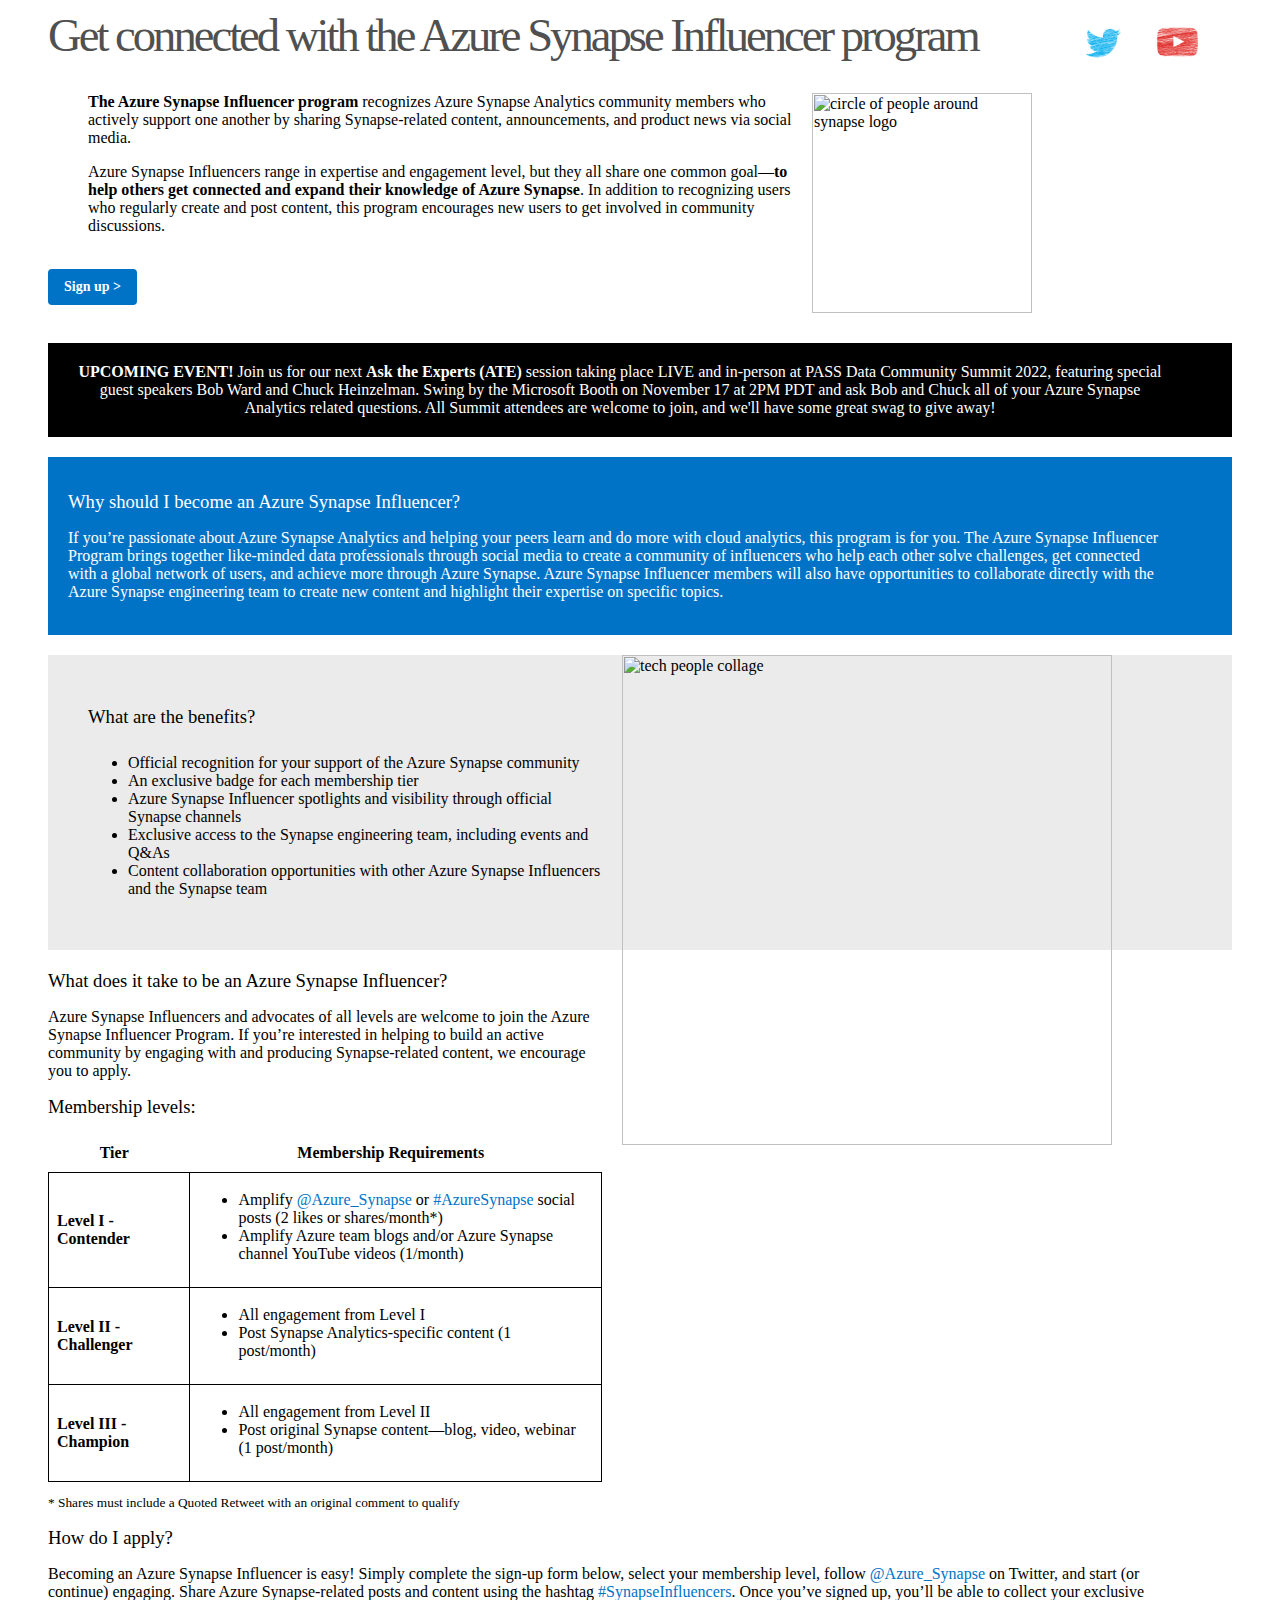
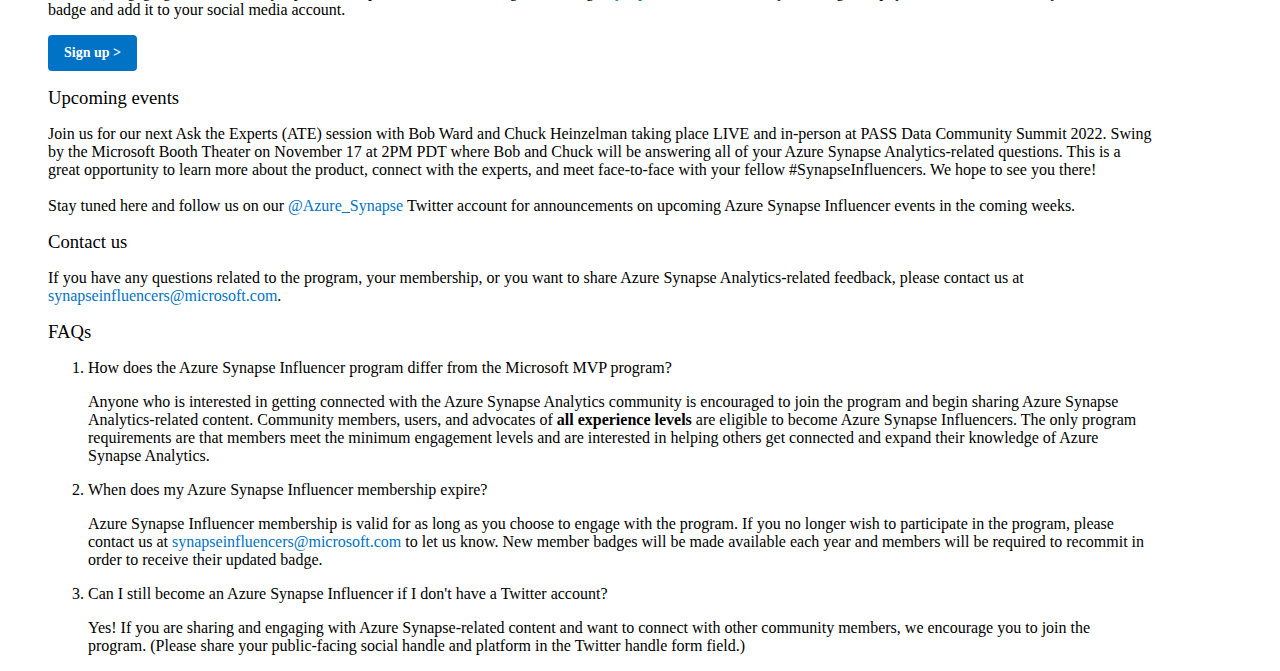
==== commit 4c4a4a08: "Update index.html" ====
--- a/influencers/index.html
+++ b/influencers/index.html
@@ -31,7 +31,7 @@
   <br><br>
   <div class="announcement">
 	<p>
-	<b>UPCOMING EVENT!</b> <a href="https://forms.office.com/r/GQaetp4cqh" class="announcement-highlight">Register today</a> for our <b>Ask the Experts (ATE)</b> session with Tzvia Gitlin Troyna and Uri Barash to discuss Azure Data Explorer</b> scheduled for <b>October 19 (8AM PDT)</b>. <a href="#events" class="announcement-highlight">Learn more</a>.
+	<b>UPCOMING EVENT!</b> Join us for our next <b>Ask the Experts (ATE)</b> session taking place LIVE and in-person at PASS Data Community Summit 2022, featuring special guest speakers Bob Ward and Chuck Heinzelman. Swing by the Microsoft Booth on November 17 at 2PM PDT and ask Bob and Chuck all of your Azure Synapse Analytics related questions. All Summit attendees are welcome to join, and we'll have some great swag to give away!
 	</p></div>
 	<div class="blue-section"><br>
 	<h2> Why should I become an Azure Synapse Influencer?</h2>
@@ -99,7 +99,7 @@
     <p><a href="https://forms.microsoft.com/r/ZJ2yY5MMRJ" class="button white-text" target="_blank">Sign up ></a></p>
 <a name="events"></a>
 <h2>Upcoming events</h2>  <p>
-<a href="https://forms.office.com/r/GQaetp4cqh" target="_blank">Register today</a> for our Ask the Experts (ATE) session with Tzvia Gitlin Troyna and Uri Barash on October 19 (8AM PDT). During this session, you'll have the opportunity to ask questions on all things related to Azure Data Explorer, in a roundtable discussion format via Microsoft Teams. <a href="https://forms.office.com/r/GQaetp4cqh" target="_blank">Save your seat!</a> 
+Join us for our next Ask the Experts (ATE) session with Bob Ward and Chuck Heinzelman taking place LIVE and in-person at PASS Data Community Summit 2022. Swing by the Microsoft Booth Theater on November 17 at 2PM PDT where Bob and Chuck will be answering all of your Azure Synapse Analytics-related questions. This is a great opportunity to learn more about the product, connect with the experts, and meet face-to-face with your fellow #SynapseInfluencers. We hope to see you there! 
 <br><br>Stay tuned here and follow us on our <a href="https://twitter.com/Azure_Synapse/" target="_blank">@Azure_Synapse </a> Twitter account for announcements on upcoming Azure Synapse Influencer events in the coming weeks.</p>
   
 <h2>Contact us</h2>
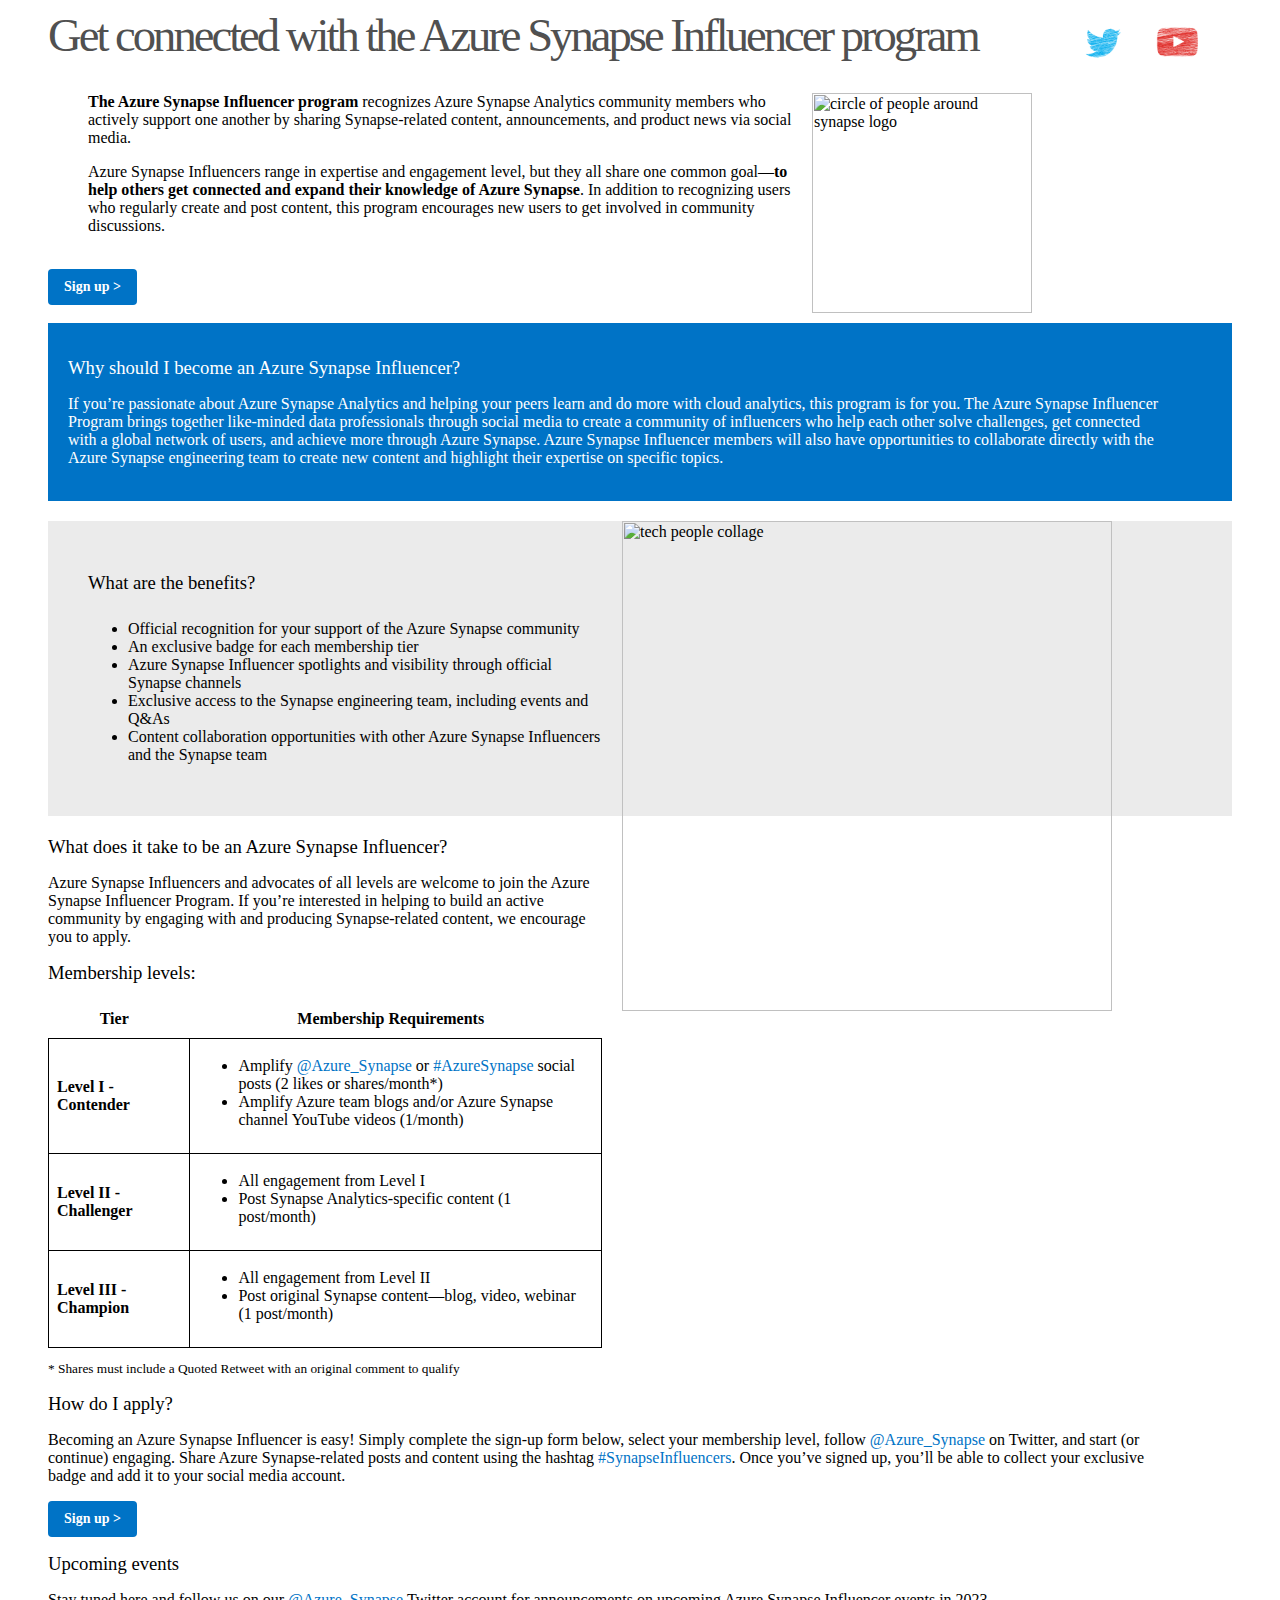
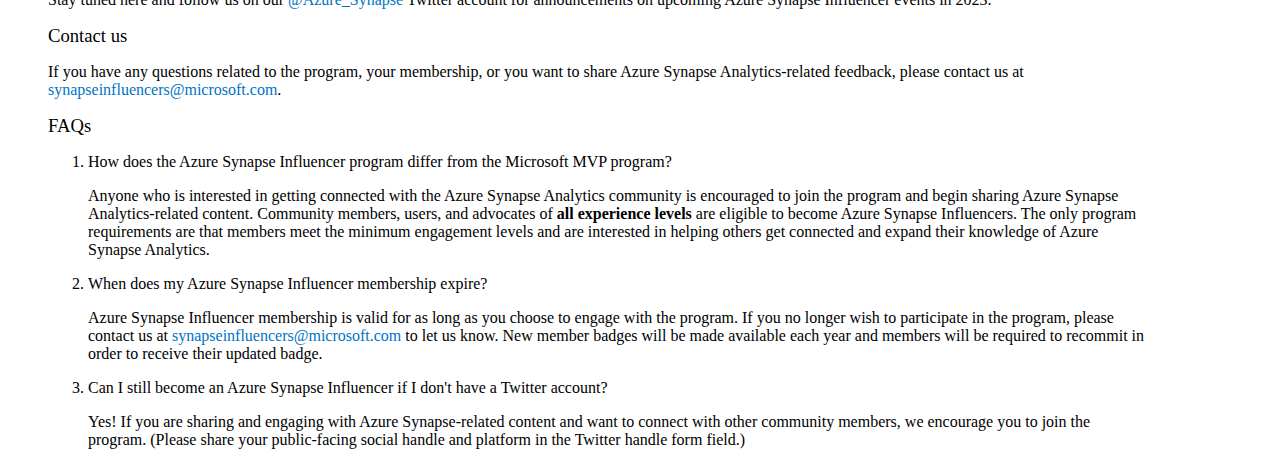
==== commit 448bb6d3: "Update index.html" ====
--- a/influencers/index.html
+++ b/influencers/index.html
@@ -29,10 +29,12 @@
   </div><br>
   <a href="https://forms.microsoft.com/r/ZJ2yY5MMRJ" class="button white-text" target="_blank">Sign up ></a>
   <br><br>
-  <div class="announcement">
+<!-- 
+<div class="announcement">
 	<p>
 	<b>UPCOMING EVENT!</b> Join us for our next <b>Ask the Experts (ATE)</b> session taking place LIVE and in-person at PASS Data Community Summit 2022, featuring special guest speakers Bob Ward and Chuck Heinzelman. Swing by the Microsoft Booth on November 17 at 2PM PDT and ask Bob and Chuck all of your Azure Synapse Analytics related questions. All Summit attendees are welcome to join, and we'll have some great swag to give away!
 	</p></div>
+-->
 	<div class="blue-section"><br>
 	<h2> Why should I become an Azure Synapse Influencer?</h2>
 	<p>
@@ -98,9 +100,8 @@
 
     <p><a href="https://forms.microsoft.com/r/ZJ2yY5MMRJ" class="button white-text" target="_blank">Sign up ></a></p>
 <a name="events"></a>
-<h2>Upcoming events</h2>  <p>
-Join us for our next Ask the Experts (ATE) session with Bob Ward and Chuck Heinzelman taking place LIVE and in-person at PASS Data Community Summit 2022. Swing by the Microsoft Booth Theater on November 17 at 2PM PDT where Bob and Chuck will be answering all of your Azure Synapse Analytics-related questions. This is a great opportunity to learn more about the product, connect with the experts, and meet face-to-face with your fellow #SynapseInfluencers. We hope to see you there! 
-<br><br>Stay tuned here and follow us on our <a href="https://twitter.com/Azure_Synapse/" target="_blank">@Azure_Synapse </a> Twitter account for announcements on upcoming Azure Synapse Influencer events in the coming weeks.</p>
+<h2>Upcoming events</h2> 
+<p>Stay tuned here and follow us on our <a href="https://twitter.com/Azure_Synapse/" target="_blank">@Azure_Synapse </a> Twitter account for announcements on upcoming Azure Synapse Influencer events in 2023.</p> 
   
 <h2>Contact us</h2>
   <p>
